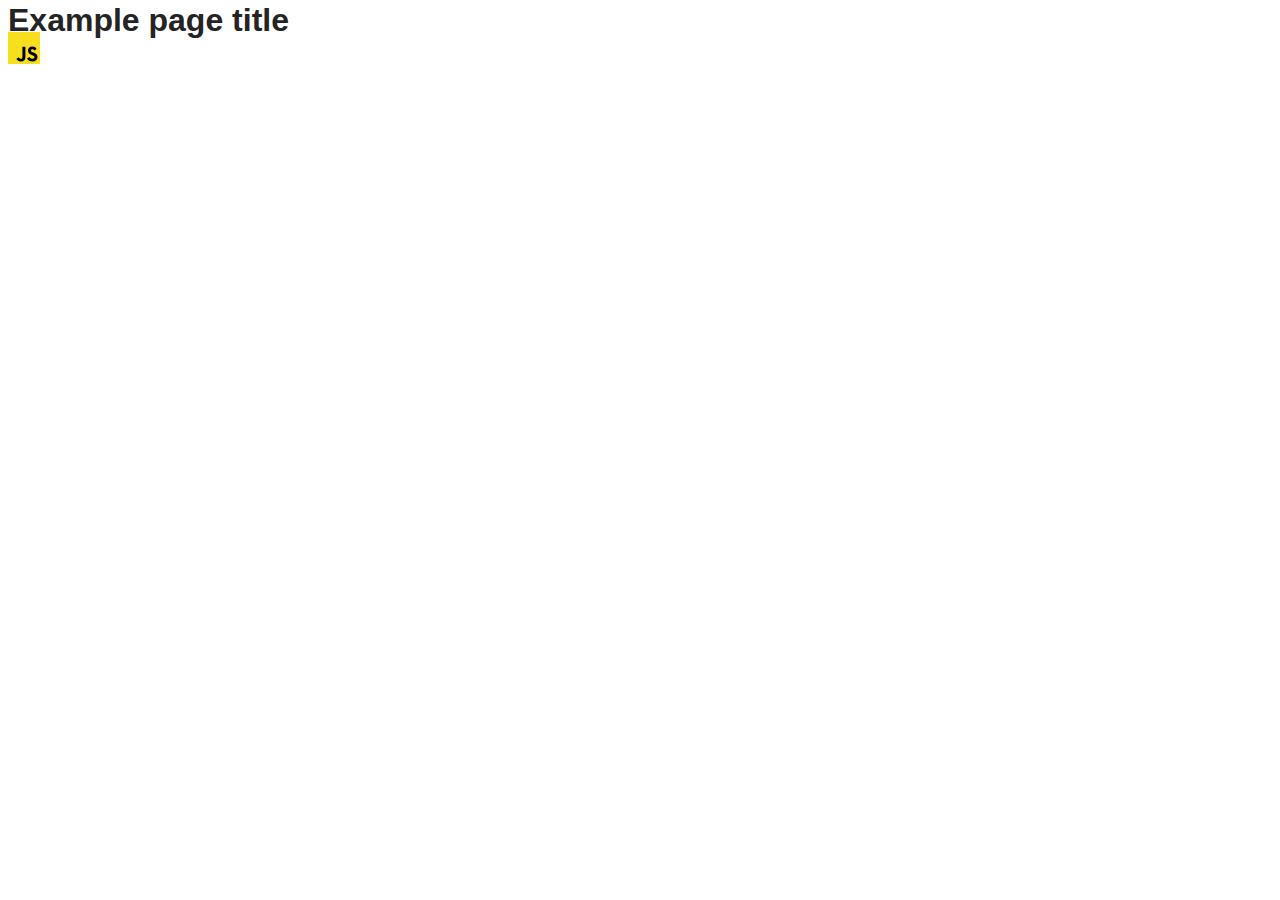
==== src/index.html @ 4f1584f9 "Initial commit" ====
<!DOCTYPE html>
<html lang="en">
  <head>
    <meta charset="UTF-8" />
    <link rel="icon" type="image/svg+xml" href="/favicon.svg" />
    <meta name="viewport" content="width=device-width, initial-scale=1.0" />
    <title>Vanilla App Template</title>
    <link rel="stylesheet" href="./css/styles.css" />
  </head>
  <body>
    <load ="partials/header.html" />

    <section>
      <h1>Example page title</h1>
      <!-- Path to images as from index.html file -->
      <img src="./img/javascript.svg" alt="" />
    </section>

    <!-- Loads the specified .html file -->
    <load ="partials/vite-promo.html" />

    <script type="module" src="./main.js"></script>
  </body>
</html>
---- src/css/styles.css ----
/**
  |============================
  | include css partials with
  | default @import url()
  |============================
*/
@import url('./reset.css');
@import url('./vite-promo.css');
@import url('./header.css');

:root {
  font-family: Inter, Avenir, Helvetica, Arial, sans-serif;
  font-size: 16px;
  line-height: 24px;
  font-weight: 400;

  color: #242424;
  background-color: rgba(255, 255, 255, 0.87);

  font-synthesis: none;
  text-rendering: optimizeLegibility;
  -webkit-font-smoothing: antialiased;
  -moz-osx-font-smoothing: grayscale;
  -webkit-text-size-adjust: 100%;
}
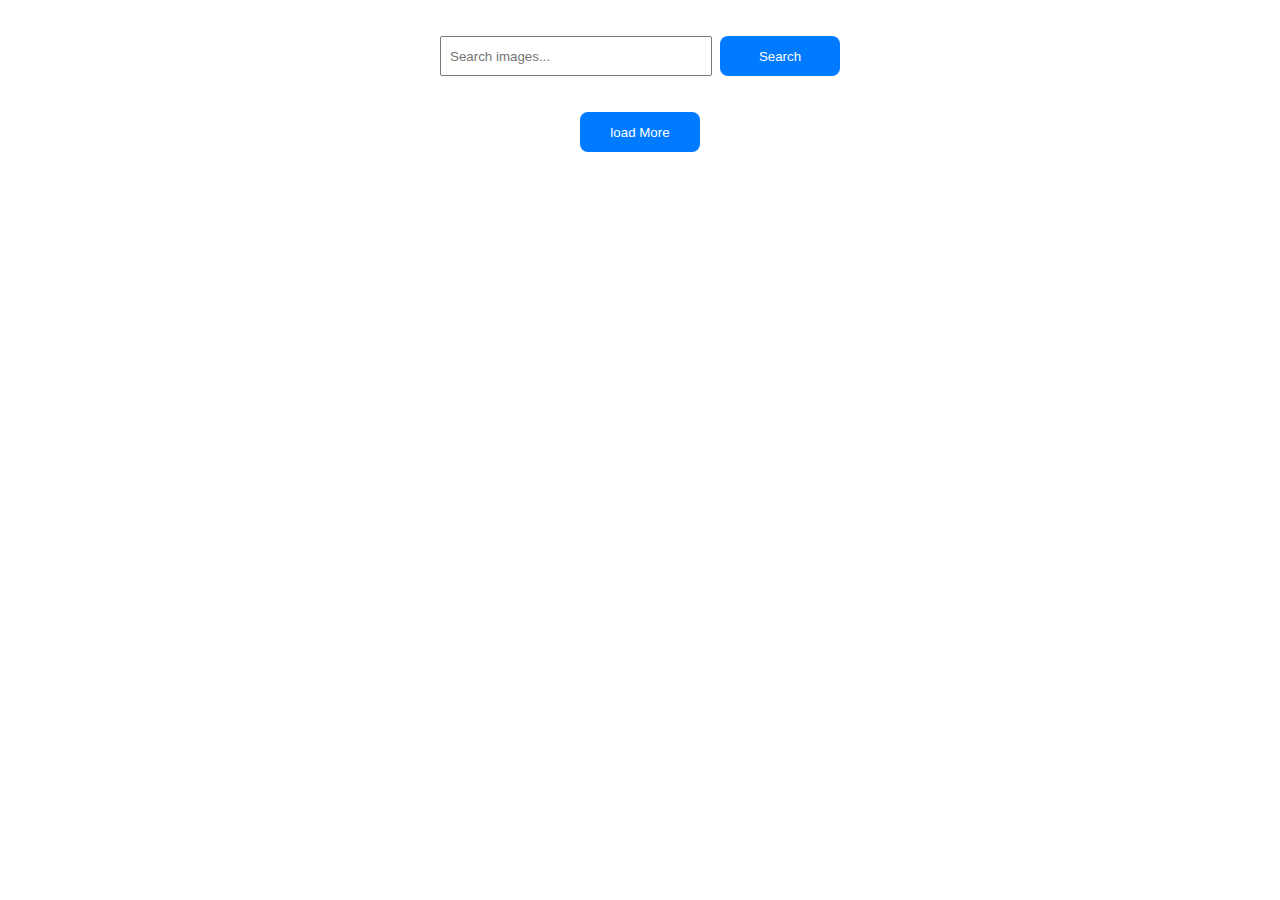
==== commit 3c091d1b: "goit-js-hw-12" ====
--- a/src/index.html
+++ b/src/index.html
@@ -2,23 +2,29 @@
 <html lang="en">
   <head>
     <meta charset="UTF-8" />
-    <link rel="icon" type="image/svg+xml" href="/favicon.svg" />
     <meta name="viewport" content="width=device-width, initial-scale=1.0" />
-    <title>Vanilla App Template</title>
+    <link rel="icon" type="image/svg+xml" href="./img/javascript.svg" />
     <link rel="stylesheet" href="./css/styles.css" />
+
+    <title>[goit-js-hw-12]</title>
   </head>
   <body>
-    <load ="partials/header.html" />
+    <div class="container">
+      <form id="searchForm">
+        <input
+          type="search"
+          id="searchInput"
+          placeholder="Search images..."
+          name="q"
+        />
+        <button type="submit">Search</button>
+      </form>
 
-    <section>
-      <h1>Example page title</h1>
-      <!-- Path to images as from index.html file -->
-      <img src="./img/javascript.svg" alt="" />
-    </section>
+      <div id="loader" class="loader" style="display: none"></div>
+      <div id="gallery"></div>
+      <button id="load_more_btn">load More</button>
+    </div>
 
-    <!-- Loads the specified .html file -->
-    <load ="partials/vite-promo.html" />
-
-    <script type="module" src="./main.js"></script>
+    <script src="./main.js" type="module"></script>
   </body>
 </html>
--- a/src/css/styles.css
+++ b/src/css/styles.css
@@ -7,6 +7,7 @@
 @import url('./reset.css');
 @import url('./vite-promo.css');
 @import url('./header.css');
+@import url('./gallery.css');
 
 :root {
   font-family: Inter, Avenir, Helvetica, Arial, sans-serif;
